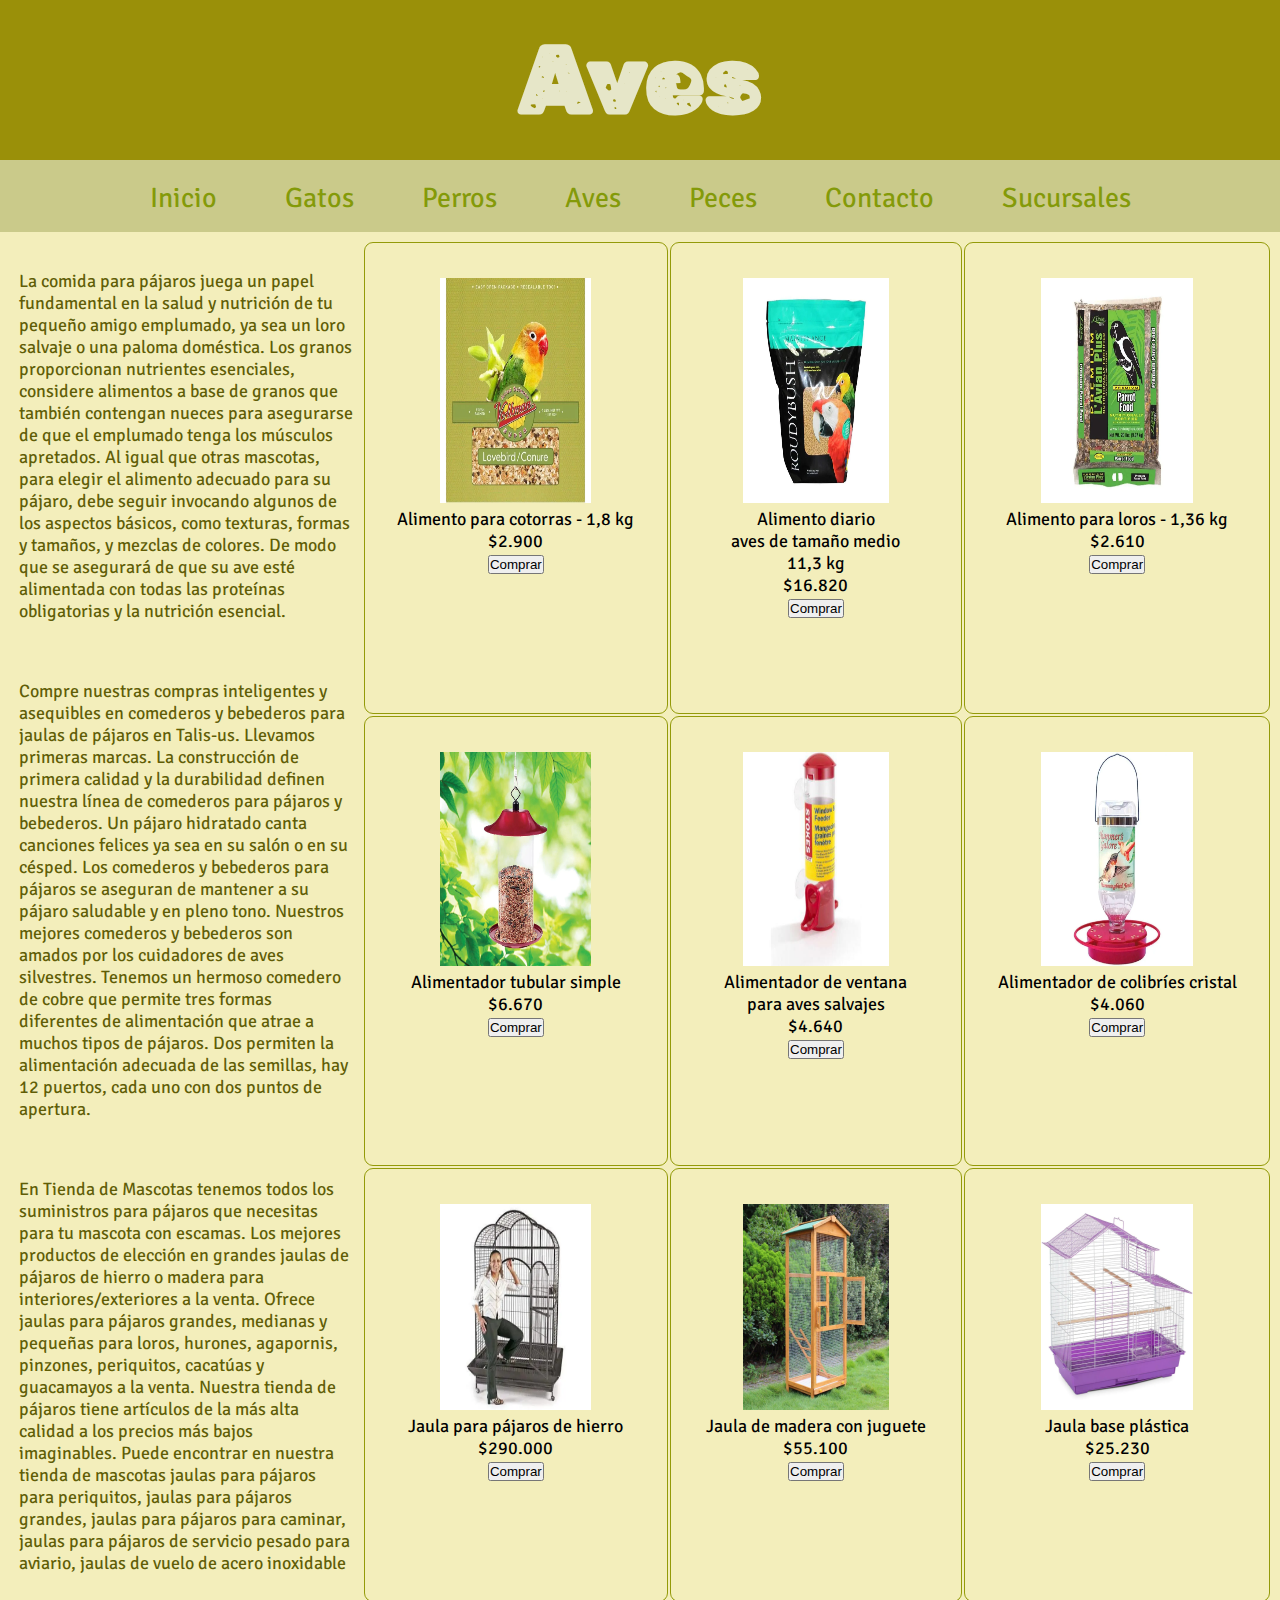
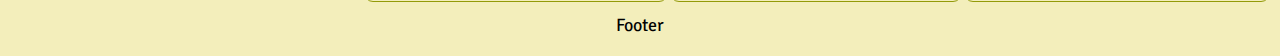
==== aves.html @ 373126c3 "commit de intento" ====
<!DOCTYPE html>
<html lang="es">
<head>
    <meta charset="UTF-8">
    <meta http-equiv="X-UA-Compatible" content="IE=edge">
    <meta name="viewport" content="width=device-width, initial-scale=1.0">
    <link rel="preconnect" href="https://fonts.googleapis.com">
    <link rel="preconnect" href="https://fonts.gstatic.com" crossorigin>
    <link href="https://fonts.googleapis.com/css2?family=Rubik+Moonrocks&display=swap" rel="stylesheet">
    <link rel="stylesheet" href="css/aves.css">
    <link rel="preconnect" href="https://fonts.googleapis.com">
    <link rel="preconnect" href="https://fonts.gstatic.com" crossorigin>
    <link href="https://fonts.googleapis.com/css2?family=Signika+Negative&display=swap" rel="stylesheet">
    <link rel="stylesheet" href="https://cdnjs.cloudflare.com/ajax/libs/animate.css/4.1.1/animate.min.css" />
    <title>Document</title>
</head>
<body>
    <header class="container-header">
    <span><h1 class="animate__animated animate__backInUp">Aves</h1></span>
    </header>

    <nav class="nav-container">
    <ul>  
        <li><a href="index.html">Inicio</a></li>
        <li><a href="gatos.html">Gatos</a></li>
        <li><a href="perros.html">Perros</a></li>
        <li><a href="aves.html">Aves</a></li>
        <li><a href="peces.html">Peces</a></li>
        <li><a href="contacto.html">Contacto</a></li>
        <li><a href="sucursales.html">Sucursales</a></li>
    </ul>
    </nav>

    <div class="grid-container">
        <div class="item1"><p>La comida para pájaros juega un papel fundamental en la salud y nutrición de tu pequeño amigo emplumado, ya sea un loro salvaje o una paloma doméstica. Los granos proporcionan nutrientes esenciales, considere alimentos a base de granos que también contengan nueces para asegurarse de que el emplumado tenga los músculos apretados. Al igual que otras mascotas, para elegir el alimento adecuado para su pájaro, debe seguir invocando algunos de los aspectos básicos, como texturas, formas y tamaños, y mezclas de colores. De modo que se asegurará de que su ave esté alimentada con todas las proteínas obligatorias y la nutrición esencial.</p>
        <br>
        <p>Compre nuestras compras inteligentes y asequibles en comederos y bebederos para jaulas de pájaros en Talis-us. Llevamos primeras marcas. La construcción de primera calidad y la durabilidad definen nuestra línea de comederos para pájaros y bebederos.
            Un pájaro hidratado canta canciones felices ya sea en su salón o en su césped. Los comederos y bebederos para pájaros se aseguran de mantener a su pájaro saludable y en pleno tono. Nuestros mejores comederos y bebederos son amados por los cuidadores de aves silvestres. Tenemos un hermoso comedero de cobre que permite tres formas diferentes de alimentación que atrae a muchos tipos de pájaros. Dos permiten la alimentación adecuada de las semillas, hay 12 puertos, cada uno con dos puntos de apertura.</p>
        <br>
        <p>En Tienda de Mascotas tenemos todos los suministros para pájaros que necesitas para tu mascota con escamas. Los mejores productos de elección en grandes jaulas de pájaros de hierro o madera para interiores/exteriores a la venta. Ofrece jaulas para pájaros grandes, medianas y pequeñas para loros, hurones, agapornis, pinzones, periquitos, cacatúas y guacamayos a la venta. Nuestra tienda de pájaros tiene artículos de la más alta calidad a los precios más bajos imaginables. Puede encontrar en nuestra tienda de mascotas jaulas para pájaros para periquitos, jaulas para pájaros grandes, jaulas para pájaros para caminar, jaulas para pájaros de servicio pesado para aviario, jaulas de vuelo de acero inoxidable</p>
        </div>
        <div class="item2">
            <img src="imagenescss/AlimentoPajaros1.webp" alt="alimento de gatos 1">
                <p class="precio">Alimento para cotorras - 1,8 kg</p>
                <p class="precio">$2.900</p>
                <button class="boton-comprar">Comprar</button>
        </div>
        <div class="item3">
            <img src="imagenescss/AlimentoPajaros2.webp" alt="alimento de gatos 2">
                <p class="precio">Alimento diario</p>
                <p class="precio">aves de tamaño medio</p>
                <p class="precio">11,3 kg</p>
                <p class="precio1">$16.820</p>
                <button class="boton-comprar">Comprar</button>
        </div>  
        <div class="item4">
            <img src="imagenescss/AlimentoPajaros3.webp" alt="alimento de gatos 3">
                <p class="precio">Alimento para loros - 1,36 kg</p>
                <p class="precio1">$2.610</p>
                <button class="boton-comprar">Comprar</button>
        </div>
        <div class="item5">
            <img src="imagenescss/ComederoPajaro1.webp" alt="juguete de gatos 1">
                <p class="precio">Alimentador tubular simple</p>
                <p class="precio1">$6.670</p>
                <button class="boton-comprar">Comprar</button>
        </div>
        <div class="item6">
            <img src="imagenescss/ComederoPajaro2.jpg" alt="juguete de gatos 2">
                <p class="precio">Alimentador de ventana</p>
                <p class="precio">para aves salvajes</p>
                <p class="precio1">$4.640</p>
                <button class="boton-comprar">Comprar</button>
        </div>
        <div class="item7">
            <img src="imagenescss/ComederoPajaro3.webp" alt="juguete de gatos 3">
                <p class="precio">Alimentador de colibríes cristal</p>
                <p class="precio1">$4.060</p>
                <button class="boton-comprar">Comprar</button>
        </div>
        <div class="item8">
            <img src="imagenescss/JaulaPájaros1.webp" alt="mueble de gatos 1">
                <p class="precio">Jaula para pájaros de hierro</p>
                <p class="precio1">$290.000</p>
                <button class="boton-comprar">Comprar</button>
        </div>
        <div class="item9">
            <img src="imagenescss/JaulaPájaros2.webp" alt="mueble de gatos 2">
                <p class="precio">Jaula de madera con juguete</p>
                <p class="precio1">$55.100</p>
                <button class="boton-comprar">Comprar</button>
        </div>
        <div class="item10">
            <img src="imagenescss/JaulaPájaros3.webp" alt="mueble de gatos 1">
                <p class="precio">Jaula base plástica</p>
                <p class="precio1">$25.230</p>
                <button class="boton-comprar">Comprar</button>
        </div>
        <div class="item11">Footer</div>
    </div>
      

</body>
</html>
---- css/aves.css ----
*{
    padding: 0;
    margin: 0;
    box-sizing: border-box;
}

.container-header{
    width: 100vw;
    height: 10em;
    display: flex;
    justify-content: space-around;  
    background-color: #9a9009;
    align-items: center;
    padding: 0em 2em 0em 5em;
    margin-left: 0;
    margin-right: 1.7em;
    text-decoration: none;
    padding: 2rem;
    
}

.container-header span{
    font-size: 3em;
    font-family: 'Rubik Moonrocks', cursive;
    color: #e6e6c8;
}


.nav-container{
    height: 4.5em;
    display: flex;
    background-color: #caca8a;
    justify-content: center;
    align-items: center; 
}
.nav-container li {
    display: inline-block;
    height: 1.5rem;
    
}
.nav-container a{
    text-decoration: none;
    padding: 2rem;
    color: #849a09;
    font-size: 1.75em;
    font-family: 'Signika Negative', sans-serif;

}
.nav-container a:hover{
    color: #f9f99c;
}

.item1 { grid-area: izq; }
.item2 { grid-area: A; }
.item3 { grid-area: B; }
.item4 { grid-area: C; }
.item5 { grid-area: D; }
.item6 { grid-area: E; }
.item7 { grid-area: F; }
.item8 { grid-area: G; }
.item9 { grid-area: H; }
.item10 { grid-area: I; }
.item11 { grid-area: foot; }

.grid-container {
  display: grid;
  grid-template-areas:
  'izq izq A B C'
  'izq izq D E F'
  'izq izq G H I'
  'foot foot foot foot foot';
  grid-template-columns: 175px 175px auto auto auto;
  grid-gap: 2px;
  background-color: #f3eebb;
  padding: 10px;
  align-items: stretch;
}

.grid-container > div {
    
    background-color: #f3eebb;
    text-align: center;
    padding: 10px 0;
    font-size: large;
    font-family: 'Signika Negative', sans-serif;
    
    
}

.item1 > p {
    text-align: left;
    color: #605d06;
    padding: 1em 0.5em;
}

.item2, .item3, .item4, .item5, .item6, .item7, .item8, .item9, .item10{

    border-color: #939a09;
    border-style: solid;
    border-width: 0.05em;
    border-radius: 0.5em;

}

.grid-container > div > img{
margin-top: 25px;
width: 50%;
height: 50%;
align-content: bottom;
}

.grid-container > div > p, button{
    
    align-content: center;
    justify-content: normal;
    
}
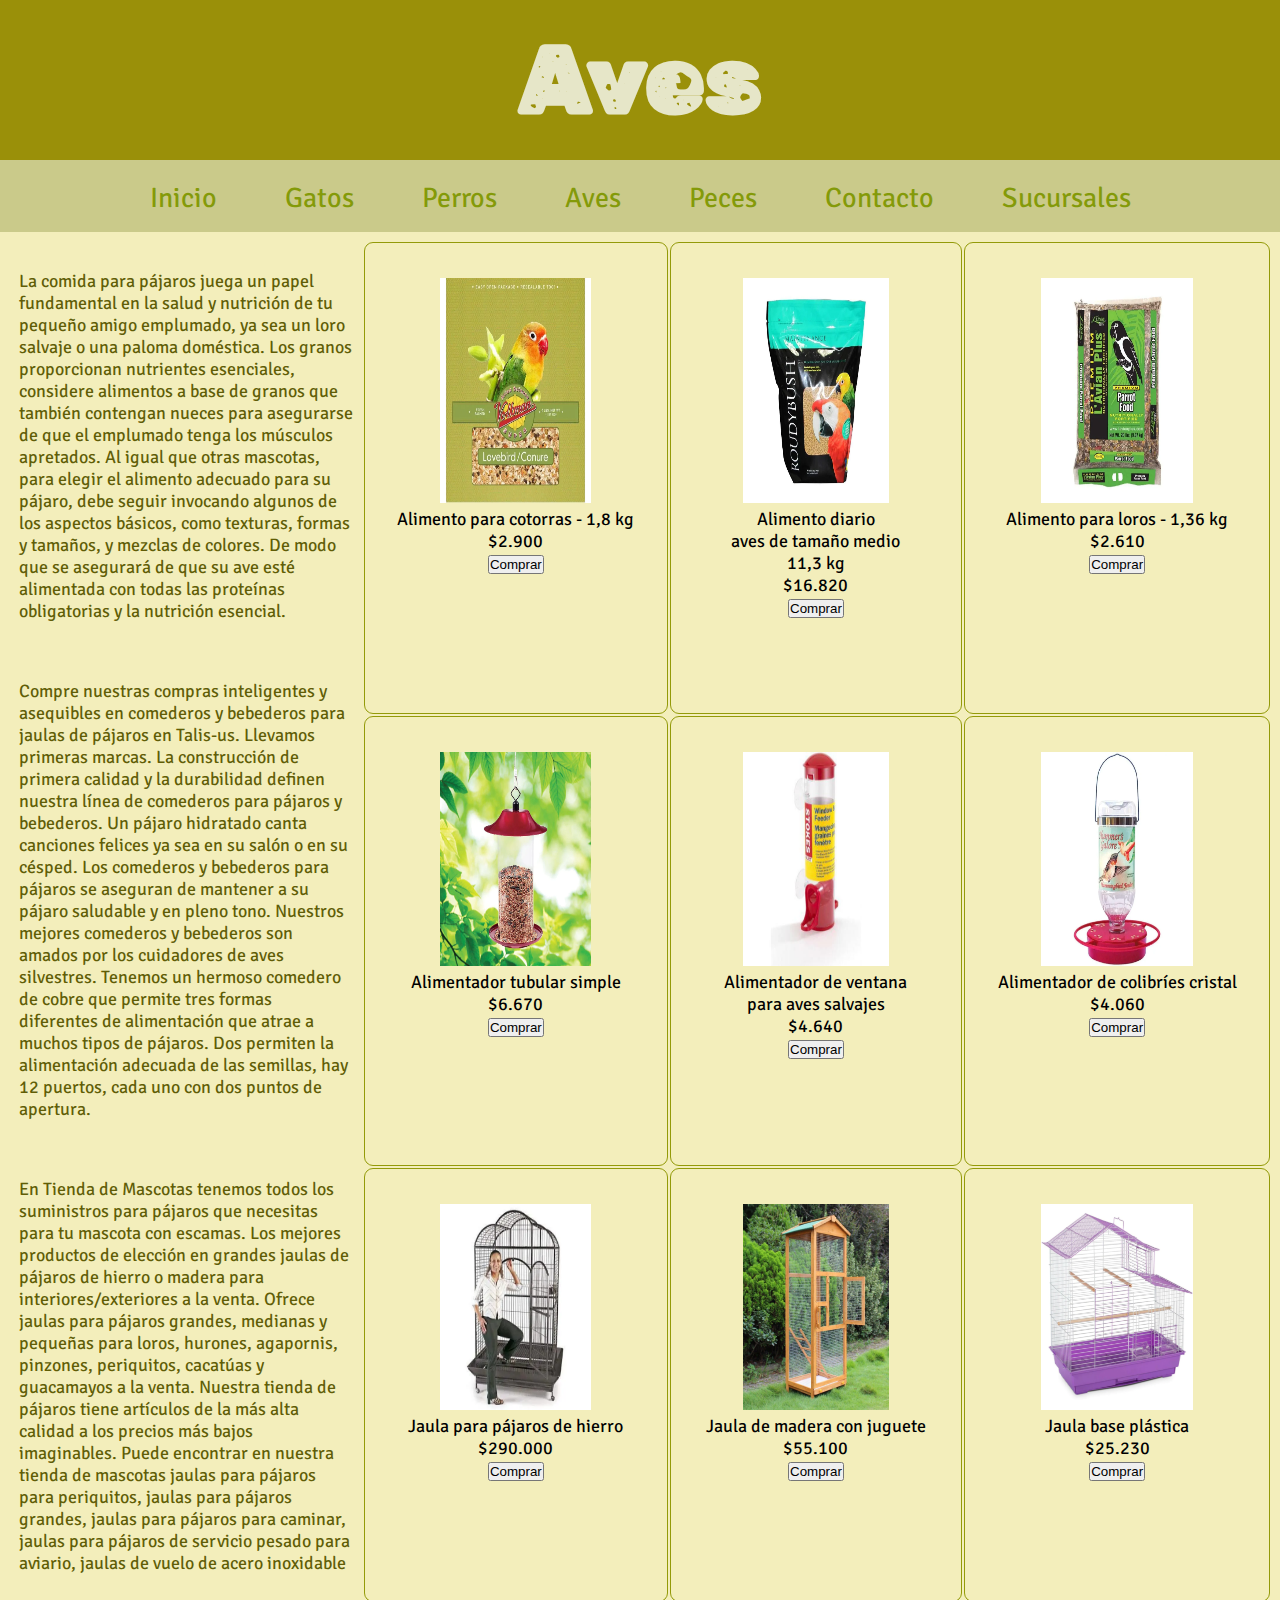
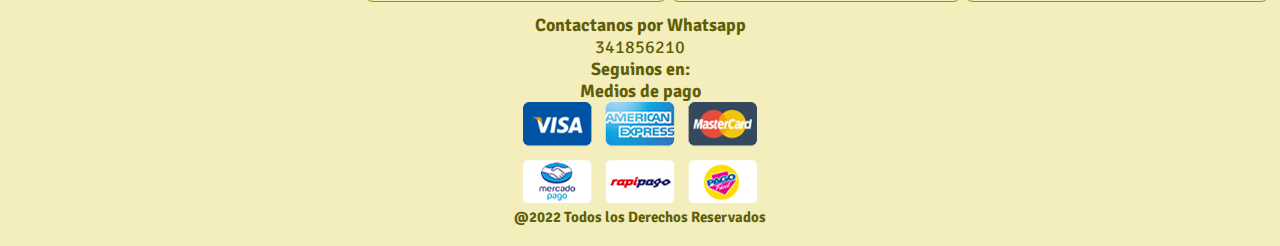
==== commit 2b63630c: "commit 3 Ezequiel" ====
--- a/aves.html
+++ b/aves.html
@@ -8,6 +8,7 @@
     <link rel="preconnect" href="https://fonts.gstatic.com" crossorigin>
     <link href="https://fonts.googleapis.com/css2?family=Rubik+Moonrocks&display=swap" rel="stylesheet">
     <link rel="stylesheet" href="css/aves.css">
+    <link rel="shortcut icon" href="imagenescss/perro-gato-mascotas3.ico" type="image/x-icon">
     <link rel="preconnect" href="https://fonts.googleapis.com">
     <link rel="preconnect" href="https://fonts.gstatic.com" crossorigin>
     <link href="https://fonts.googleapis.com/css2?family=Signika+Negative&display=swap" rel="stylesheet">
@@ -96,9 +97,41 @@
                 <p class="precio1">$25.230</p>
                 <button class="boton-comprar">Comprar</button>
         </div>
-        <div class="item11">Footer</div>
+        <div class="item11">
+
+            <footer class="cont-footer">
+                <div class="contact">
+                <div>
+                    <h4 class="what">Contactanos por Whatsapp</h4>
+                    <span>
+                    <a href="https://www.Whatsapp.com/"><i id="iconw" class="fa-brands fa-whatsapp"></i></a>
+                    341856210
+                </span>
+                </div>
+                <div>
+                    <h4 class="redes">Seguinos en:</h4>
+                    <a class="icon" href="https://www.facebook.com/"><i class="fa-brands fa-square-facebook"></i></a>
+                    <a class="icon" href="https://www.twitter.com/"><i class="fa-brands fa-square-twitter"></i></a> 
+                    <a class="icon" href="https://www.youtube.com/"><i class="fa-brands fa-youtube"></i></a>
+                </div>
+                <div class="medio-pago">
+                    <h4> Medios de pago</h4>
+                    <img src="imagenescss/medios-de-pago.png" alt="medios de pago">
+                    
+                    </div>
+                </div>
+                <div class="derechos">
+                
+                    <h5>@2022 Todos los Derechos Reservados</h5>
+            </div>
+                
+                
+        
+            </footer>
+
+        </div>
     </div>
       
 
 </body>
-</html>+</html>
--- a/css/aves.css
+++ b/css/aves.css
@@ -115,3 +115,7 @@
     justify-content: normal;
     
 }
+
+.cont-footer{
+    color: #605d06;
+}